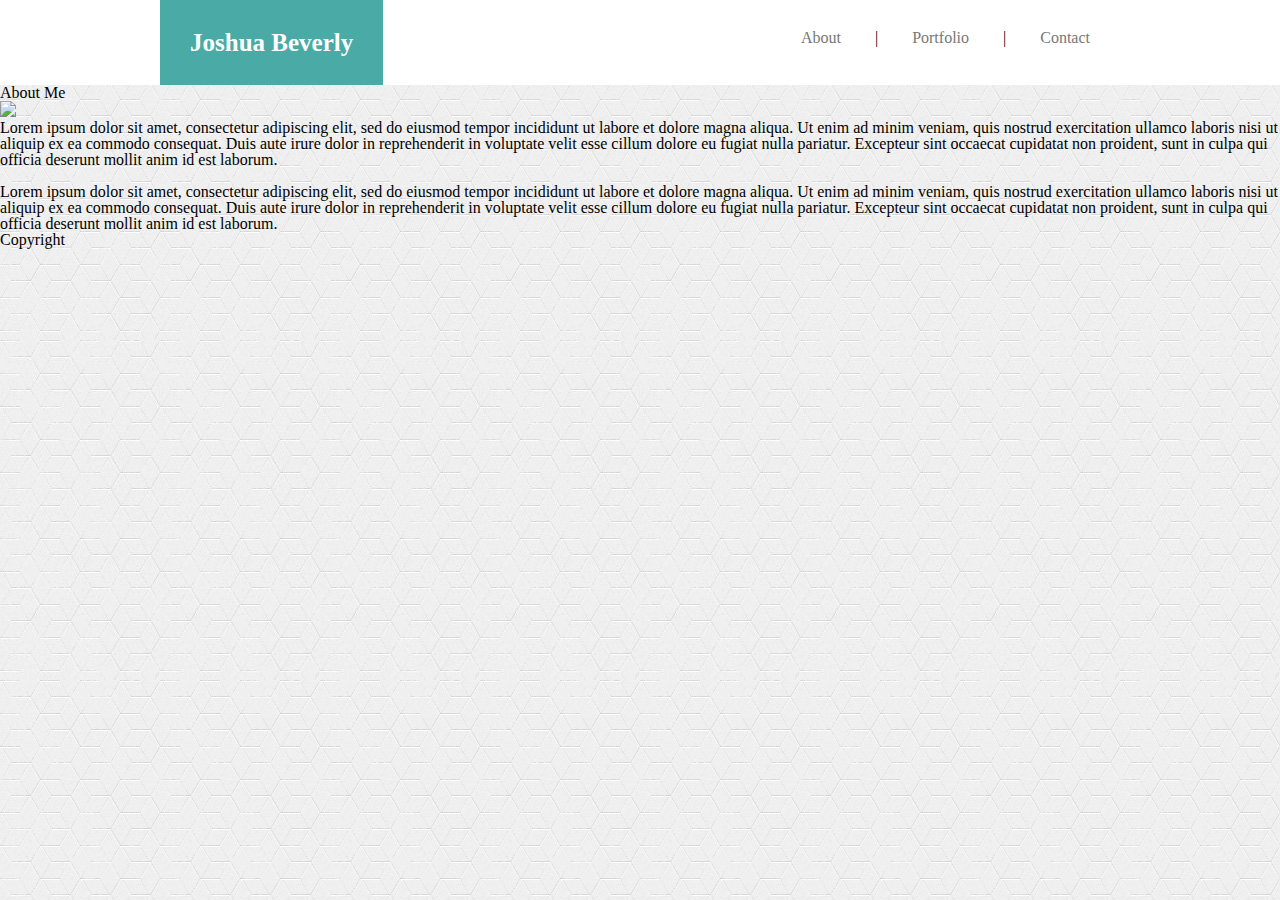
==== index.html @ ca9bc0c5 "Initial commit." ====
<!DOCTYPE html>
<html lang="en">
<head>
    <meta charset="UTF-8">
    <meta name="viewport" content="width=device-width, initial-scale=1.0">
    <meta http-equiv="X-UA-Compatible" content="ie=edge">
    <link rel="stylesheet" href="./css/style2.css">
    <title>About Me</title>
</head>
<body>
    <header>
        <div class="header-container">
            <h1>Joshua Beverly</h1>
            <nav class="items">
                <ol>
                    <li class="item"><a href="index.html">About</a></li> |
                    <li class="item"><a href="portfolio.html">Portfolio</a></li></li> |
                    <li class="item"><a href="contact.html">Contact</a></li></li>
                </ol>
            </nav>
        </div>
    </header>
    <div class="body-container">
        <div class="body-inner-container">
            <h2 class="inner-container-content">About Me</h2>
            <img src="https://via.placeholder.com/200x200">
            <p class="inner-container-content">Lorem ipsum dolor sit amet, consectetur adipiscing elit, sed do eiusmod tempor incididunt ut labore et dolore magna aliqua. Ut enim ad minim veniam, quis nostrud exercitation ullamco laboris nisi ut aliquip ex ea commodo consequat. Duis aute irure dolor in reprehenderit in voluptate velit esse cillum dolore eu fugiat nulla pariatur. Excepteur sint occaecat cupidatat non proident, sunt in culpa qui officia deserunt mollit anim id est laborum.<br><br>

                Lorem ipsum dolor sit amet, consectetur adipiscing elit, sed do eiusmod tempor incididunt ut labore et dolore magna aliqua. Ut enim ad minim veniam, quis nostrud exercitation ullamco laboris nisi ut aliquip ex ea commodo consequat. Duis aute irure dolor in reprehenderit in voluptate velit esse cillum dolore eu fugiat nulla pariatur. Excepteur sint occaecat cupidatat non proident, sunt in culpa qui officia deserunt mollit anim id est laborum.
            </p>
        </div>
    </div>
    <footer>
        <h6>Copyright</h6>
    </footer>
</body>
</html>
---- css/style2.css ----
/* http://meyerweb.com/eric/tools/css/reset/ 
   v2.0 | 20110126
   License: none (public domain)
*/

html, body, div, span, applet, object, iframe,
h1, h2, h3, h4, h5, h6, p, blockquote, pre,
a, abbr, acronym, address, big, cite, code,
del, dfn, em, img, ins, kbd, q, s, samp,
small, strike, strong, sub, sup, tt, var,
b, u, i, center,
dl, dt, dd, ol, ul, li,
fieldset, form, label, legend,
table, caption, tbody, tfoot, thead, tr, th, td,
article, aside, canvas, details, embed, 
figure, figcaption, footer, header, hgroup, 
menu, nav, output, ruby, section, summary,
time, mark, audio, video {
	margin: 0;
	padding: 0;
	border: 0;
	font-size: 100%;
	font: inherit;
	vertical-align: baseline;
}
/* HTML5 display-role reset for older browsers */
article, aside, details, figcaption, figure, 
footer, header, hgroup, menu, nav, section {
	display: block;
}
body {
	line-height: 1;
}
ol, ul {
	list-style: none;
}
blockquote, q {
	quotes: none;
}
blockquote:before, blockquote:after,
q:before, q:after {
	content: '';
	content: none;
}
table {
	border-collapse: collapse;
	border-spacing: 0;
}

/* ------------------------------------------------------------------------------------------------------------------------- */

body {
    background: url(../images/background.jpeg);
}

header {
    width: 100%;
    height: 85px;
    background-color: #ffffff;
}

.header-container {
    width: 960px;
    margin: 0 auto;
}

h1 {
    padding: 30px;
    background-color: #4aaaa5;
    float: left;
    font-size: 25px;
    font-weight: bold;
    font-family: 'Georgia', Times, Times New Roman, serif;
    color: #ffffff;
}

nav {
    float: right;
}

.item {
    display: inline-block;
}

li {
    padding: 30px;
}

a {
    text-decoration: none;
    color: #777777;
}
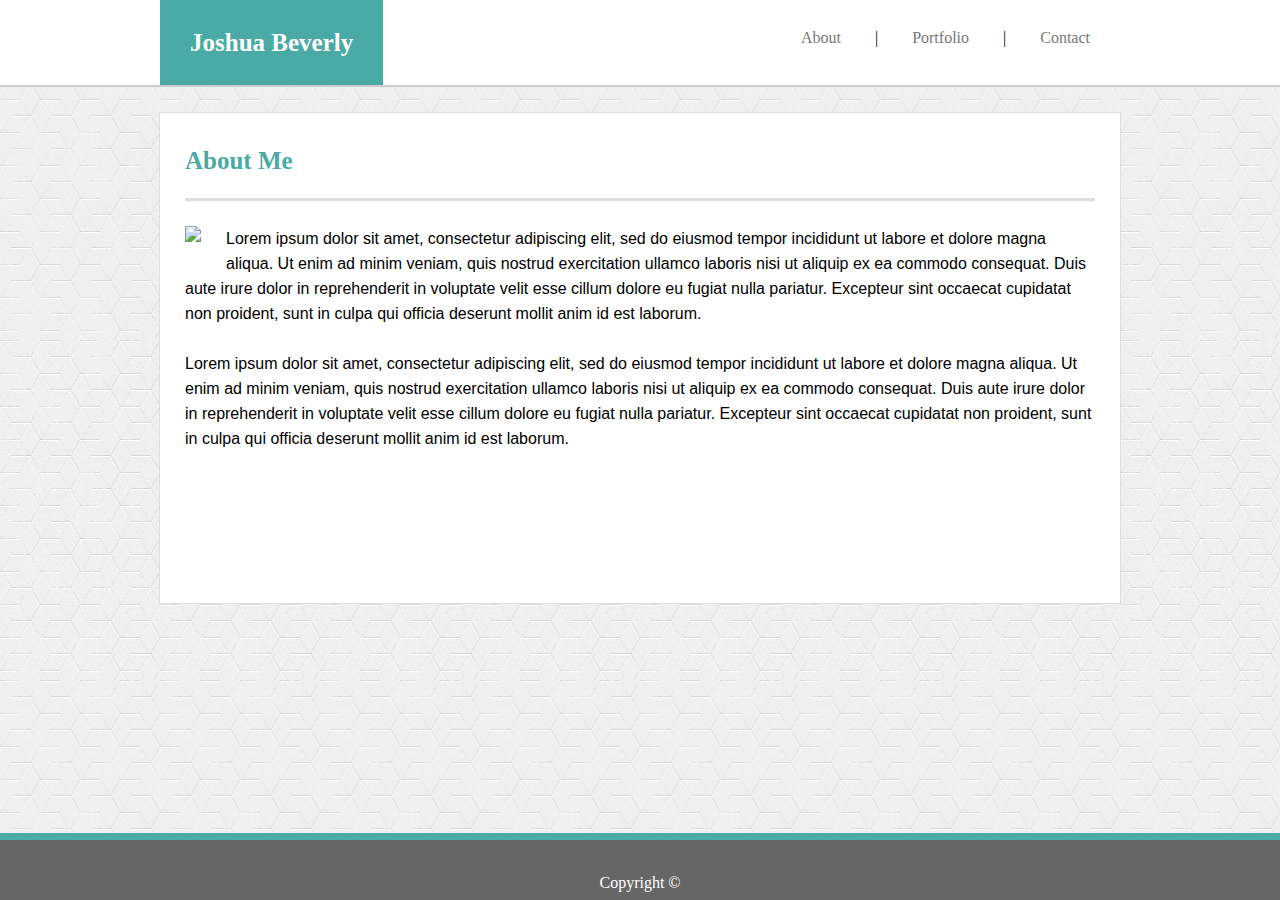
==== commit 08e9a919: "Second update." ====
--- a/index.html
+++ b/index.html
@@ -4,7 +4,7 @@
     <meta charset="UTF-8">
     <meta name="viewport" content="width=device-width, initial-scale=1.0">
     <meta http-equiv="X-UA-Compatible" content="ie=edge">
-    <link rel="stylesheet" href="./css/style2.css">
+    <link rel="stylesheet" href="./css/style.css">
     <title>About Me</title>
 </head>
 <body>
@@ -22,7 +22,7 @@
     </header>
     <div class="body-container">
         <div class="body-inner-container">
-            <h2 class="inner-container-content">About Me</h2>
+            <h2>About Me</h2>
             <img src="https://via.placeholder.com/200x200">
             <p class="inner-container-content">Lorem ipsum dolor sit amet, consectetur adipiscing elit, sed do eiusmod tempor incididunt ut labore et dolore magna aliqua. Ut enim ad minim veniam, quis nostrud exercitation ullamco laboris nisi ut aliquip ex ea commodo consequat. Duis aute irure dolor in reprehenderit in voluptate velit esse cillum dolore eu fugiat nulla pariatur. Excepteur sint occaecat cupidatat non proident, sunt in culpa qui officia deserunt mollit anim id est laborum.<br><br>
 
@@ -31,7 +31,7 @@
         </div>
     </div>
     <footer>
-        <h6>Copyright</h6>
+        <h6>Copyright ©</h6>
     </footer>
 </body>
 </html>--- a/css/style.css
+++ b/css/style.css
@@ -0,0 +1,186 @@
+/* http://meyerweb.com/eric/tools/css/reset/ 
+   v2.0 | 20110126
+   License: none (public domain)
+*/
+
+html, body, div, span, applet, object, iframe,
+h1, h2, h3, h4, h5, h6, p, blockquote, pre,
+a, abbr, acronym, address, big, cite, code,
+del, dfn, em, img, ins, kbd, q, s, samp,
+small, strike, strong, sub, sup, tt, var,
+b, u, i, center,
+dl, dt, dd, ol, ul, li,
+fieldset, form, label, legend,
+table, caption, tbody, tfoot, thead, tr, th, td,
+article, aside, canvas, details, embed, 
+figure, figcaption, footer, header, hgroup, 
+menu, nav, output, ruby, section, summary,
+time, mark, audio, video {
+	margin: 0;
+	padding: 0;
+	border: 0;
+	font-size: 100%;
+	font: inherit;
+	vertical-align: baseline;
+}
+/* HTML5 display-role reset for older browsers */
+article, aside, details, figcaption, figure, 
+footer, header, hgroup, menu, nav, section {
+	display: block;
+}
+body {
+	line-height: 1;
+}
+ol, ul {
+	list-style: none;
+}
+blockquote, q {
+	quotes: none;
+}
+blockquote:before, blockquote:after,
+q:before, q:after {
+	content: '';
+	content: none;
+}
+table {
+	border-collapse: collapse;
+	border-spacing: 0;
+}
+
+/* ------------------------------------------------------------------------------------------------------------------------- */
+
+body {
+    background: url(../images/background.jpeg);
+    height: 100%;
+}
+
+header {
+    width: 100%;
+    height: 85px;
+    background-color: #ffffff;
+    margin-bottom: 25px;
+    border-bottom: 2px solid;
+    border-color: #cccccc;
+}
+
+footer {
+    height: 60px;
+    background-color: #666666;
+    color: #ffffff;
+    position: absolute;
+    bottom: 0;
+    width: 100%;
+    border-top: 7px solid;
+    border-color: #4aaaa5;
+}
+
+.header-container {
+    width: 960px;
+    margin: 0 auto;
+}
+
+.body-container {
+    height: 490px;
+    width: 960px;
+    background-color: #ffffff;
+    margin: 0 auto;
+    margin-bottom: 25px;
+    border: 0.1px solid;
+    border-color: #dddddd;
+}
+
+.body-container-pictures {
+    height: 750px;
+    width: 960px;
+    background-color: #ffffff;
+    margin: 0 auto;
+    margin-bottom: 25px;
+    border: 0.1px solid;
+    border-color: #dddddd;
+}
+
+.body-inner-container {
+    margin: 25px;
+}
+
+
+.item {
+    display: inline-block;
+}
+
+.body-inner-pictures {
+    width: 60%;
+}
+
+h1 {
+    padding: 30px;
+    background-color: #4aaaa5;
+    float: left;
+    font-size: 25px;
+    font-weight: bold;
+    font-family: 'Georgia', 'Times', 'Times New Roman', serif;
+    color: #ffffff;
+}
+
+h2 {
+    padding: 10px 0px 25px 0px;
+    font-size: 25px;
+    font-weight: bold;
+    font-family: 'Georgia', 'Times', 'Times New Roman', serif;
+    color: #4aaaa5;
+    border-bottom: 3px solid;
+    border-color: #dddddd;
+}
+
+h4 {
+    font-family: 'Georgia', 'Times', 'Times New Roman', serif;
+    margin: 10px 0px 7px 0px;
+    color: #777777
+}
+
+h6 {
+    margin: 0 auto;
+    text-align: center;
+    padding-top: 35px;
+}
+
+img {
+    margin: 25px 25px 25px 0px;
+    float: left;
+}
+
+p {
+    margin-top: 25px;
+    line-height: 25px;
+    font-family: 'Arial', 'Helvetica Neue', 'Helvetica', sans-serif;
+}
+
+nav {
+    float: right;
+}
+
+li {
+    padding: 30px;
+    font-family: 'Georgia', 'Times', 'Times New Roman', serif;
+}
+
+a {
+    text-decoration: none;
+    color: #777777;
+}
+
+input, textarea {
+    width: 98.5%;
+    padding: 5px;
+    color: #777777;
+}
+
+button {
+    padding: 10px 25px;
+    background-color: #4aaaa5;
+    margin-top: 15px;
+    font-family: 'Arial', 'Helvetica Neue', 'Helvetica', sans-serif;
+    font-size: 18px;
+    color: #ffffff;
+    border: 0;
+}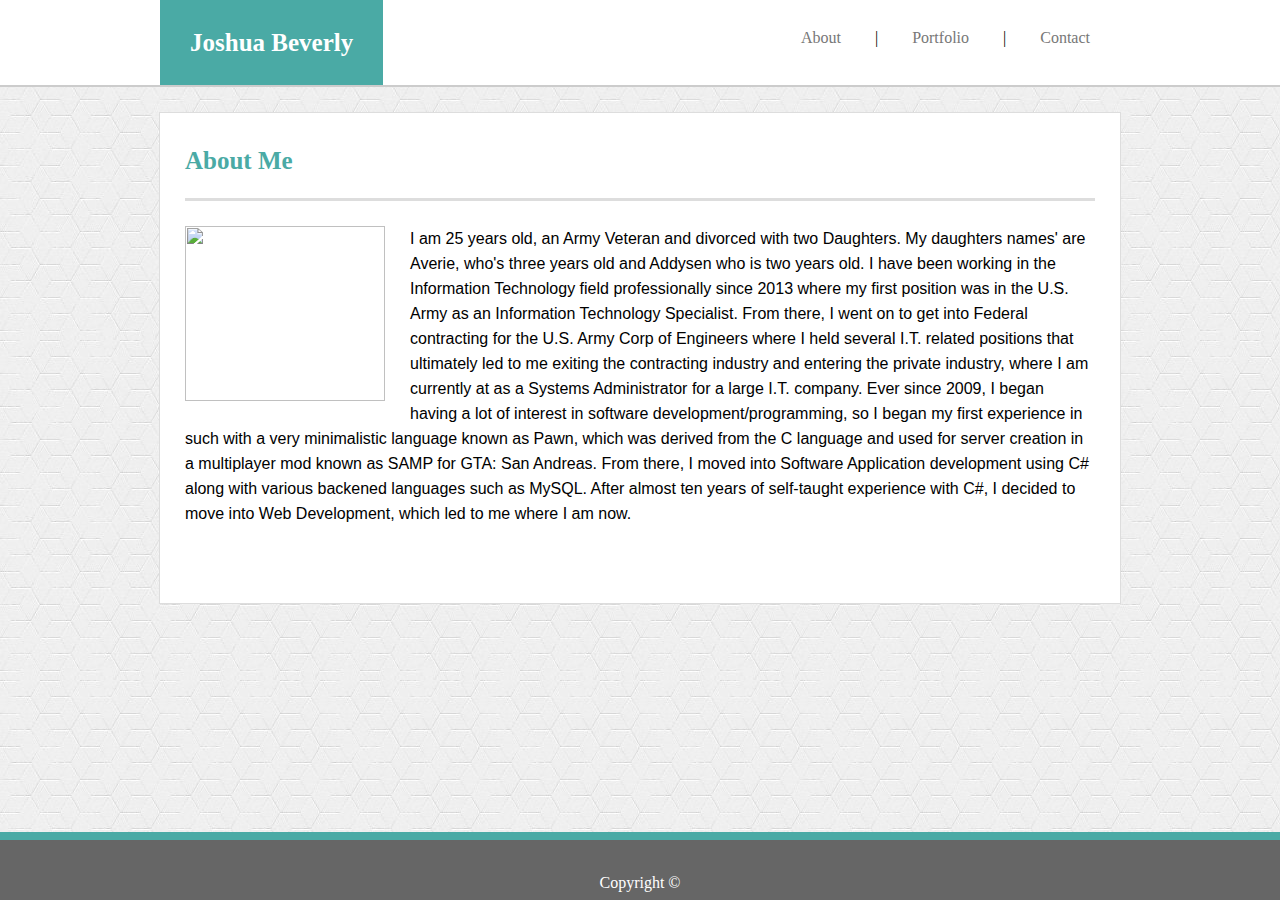
==== commit c5610742: "Final changes for submission." ====
--- a/index.html
+++ b/index.html
@@ -5,7 +5,7 @@
     <meta name="viewport" content="width=device-width, initial-scale=1.0">
     <meta http-equiv="X-UA-Compatible" content="ie=edge">
     <link rel="stylesheet" href="./css/style.css">
-    <title>About Me</title>
+    <title>About</title>
 </head>
 <body>
     <header>
@@ -23,10 +23,16 @@
     <div class="body-container">
         <div class="body-inner-container">
             <h2>About Me</h2>
-            <img src="https://via.placeholder.com/200x200">
-            <p class="inner-container-content">Lorem ipsum dolor sit amet, consectetur adipiscing elit, sed do eiusmod tempor incididunt ut labore et dolore magna aliqua. Ut enim ad minim veniam, quis nostrud exercitation ullamco laboris nisi ut aliquip ex ea commodo consequat. Duis aute irure dolor in reprehenderit in voluptate velit esse cillum dolore eu fugiat nulla pariatur. Excepteur sint occaecat cupidatat non proident, sunt in culpa qui officia deserunt mollit anim id est laborum.<br><br>
-
-                Lorem ipsum dolor sit amet, consectetur adipiscing elit, sed do eiusmod tempor incididunt ut labore et dolore magna aliqua. Ut enim ad minim veniam, quis nostrud exercitation ullamco laboris nisi ut aliquip ex ea commodo consequat. Duis aute irure dolor in reprehenderit in voluptate velit esse cillum dolore eu fugiat nulla pariatur. Excepteur sint occaecat cupidatat non proident, sunt in culpa qui officia deserunt mollit anim id est laborum.
+            <img src="../homework-1/images/profile_image.jpg" style="width: 200px; height: 175px;">
+            <p class="inner-container-content">
+                I am 25 years old, an Army Veteran and divorced with two Daughters. My daughters names' are Averie, who's three years old and Addysen who is two years old.
+                I have been working in the Information Technology field professionally since 2013 where my first position was in the U.S. Army as an Information Technology
+                Specialist. From there, I went on to get into Federal contracting for the U.S. Army Corp of Engineers where I held several I.T. related positions that ultimately
+                led to me exiting the contracting industry and entering the private industry, where I am currently at as a Systems Administrator for a large I.T. company. Ever 
+                since 2009, I began having a lot of interest in software development/programming, so I began my first experience in such with a very minimalistic language known
+                as Pawn, which was derived from the C language and used for server creation in a multiplayer mod known as SAMP for GTA: San Andreas. From there, I moved into 
+                Software Application development using C# along with various backened languages such as MySQL. After almost ten years of self-taught experience with C#, I decided
+                to move into Web Development, which led to me where I am now.
             </p>
         </div>
     </div>
--- a/css/style.css
+++ b/css/style.css
@@ -67,11 +67,10 @@
     height: 60px;
     background-color: #666666;
     color: #ffffff;
-    position: absolute;
+    position: fixed;
     bottom: 0;
     width: 100%;
-    border-top: 7px solid;
-    border-color: #4aaaa5;
+    border-top: 8px solid #4aaaa5;
 }
 
 .header-container {
@@ -90,7 +89,7 @@
 }
 
 .body-container-pictures {
-    height: 750px;
+    height: 770px;
     width: 960px;
     background-color: #ffffff;
     margin: 0 auto;
@@ -99,6 +98,10 @@
     border-color: #dddddd;
 }
 
+.body-picture-container {
+    width: 70%;
+}
+
 .body-inner-container {
     margin: 25px;
 }
@@ -110,6 +113,28 @@
 
 .body-inner-pictures {
     width: 60%;
+}
+
+.image {
+    float: left;
+    position: relative;
+}
+
+.banner {
+    position: absolute;
+    bottom: 50px;
+    width: 225px;
+    padding: 15px 0px 15px 0px;
+    text-align: center;
+    background-color: #4aaaa5;
+    color: #ffffff;
+    font-family: 'Georgia', 'Times', 'Times New Roman', serif;
+    font-size: 20px;
+
+}
+
+.spacer-sm {
+    height: 100px;
 }
 
 h1 {
@@ -133,7 +158,7 @@
 }
 
 h4 {
-    font-family: 'Georgia', 'Times', 'Times New Roman', serif;
+    font-family: 'Arial', 'Helvetica Neue', 'Helvetica', sans-serif;
     margin: 10px 0px 7px 0px;
     color: #777777
 }
